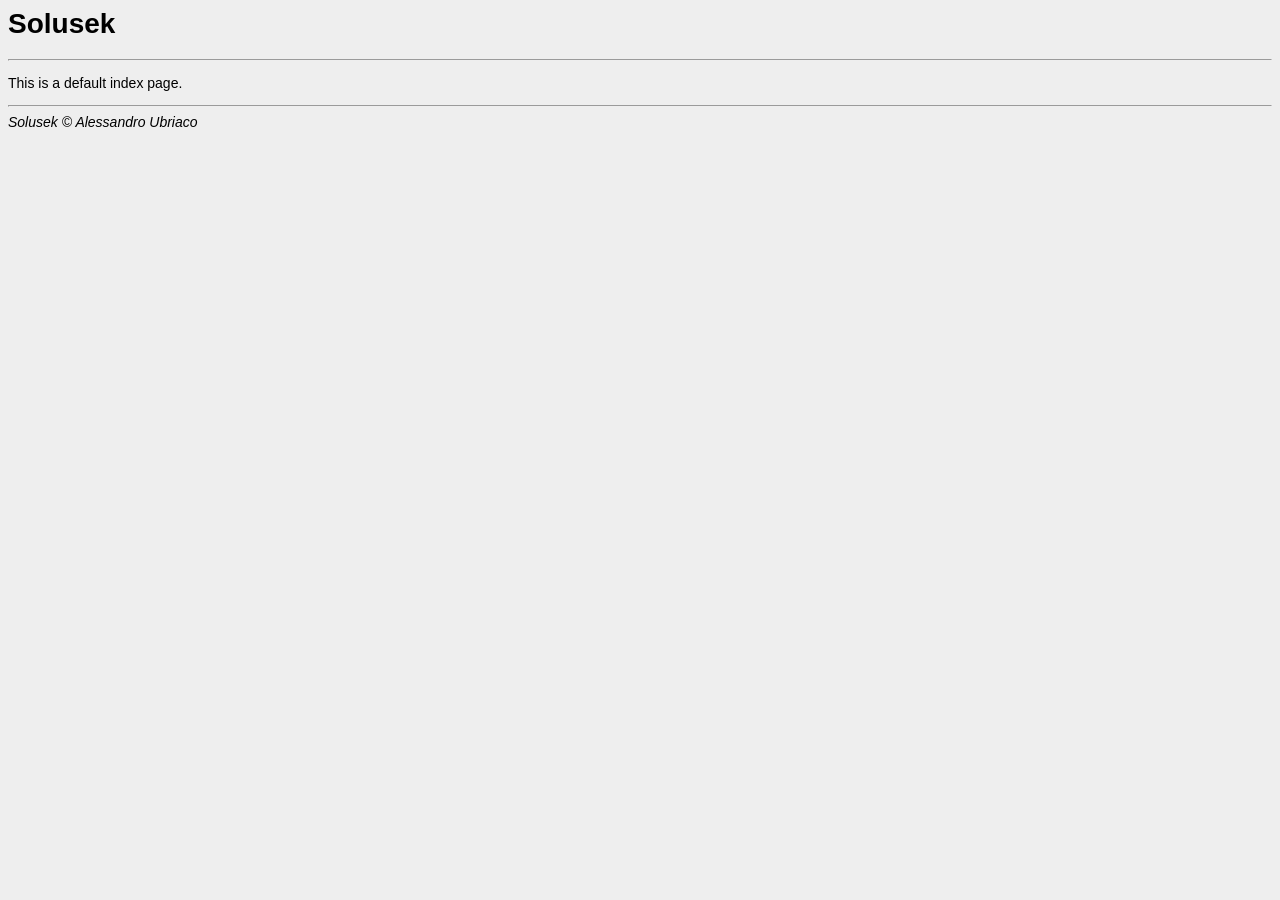
==== static/solusek/index.html @ fc7e2d5d "Init" ====
<html>
 <head>
 <title>Solusek</title>
 <link rel="stylesheet" href="css/design.css" type="text/css" />
 </head>
 <body>
 <h1>Solusek</h1>
 <hr />
 <p>This is a default index page.</p>
 <hr />
 <i>Solusek &copy; Alessandro Ubriaco</i>
 </body>
 </html>
---- static/solusek/css/design.css ----
body
{
  background-color: #eeeeee;
  font-family: Arial;
  font-size: 14px;
}
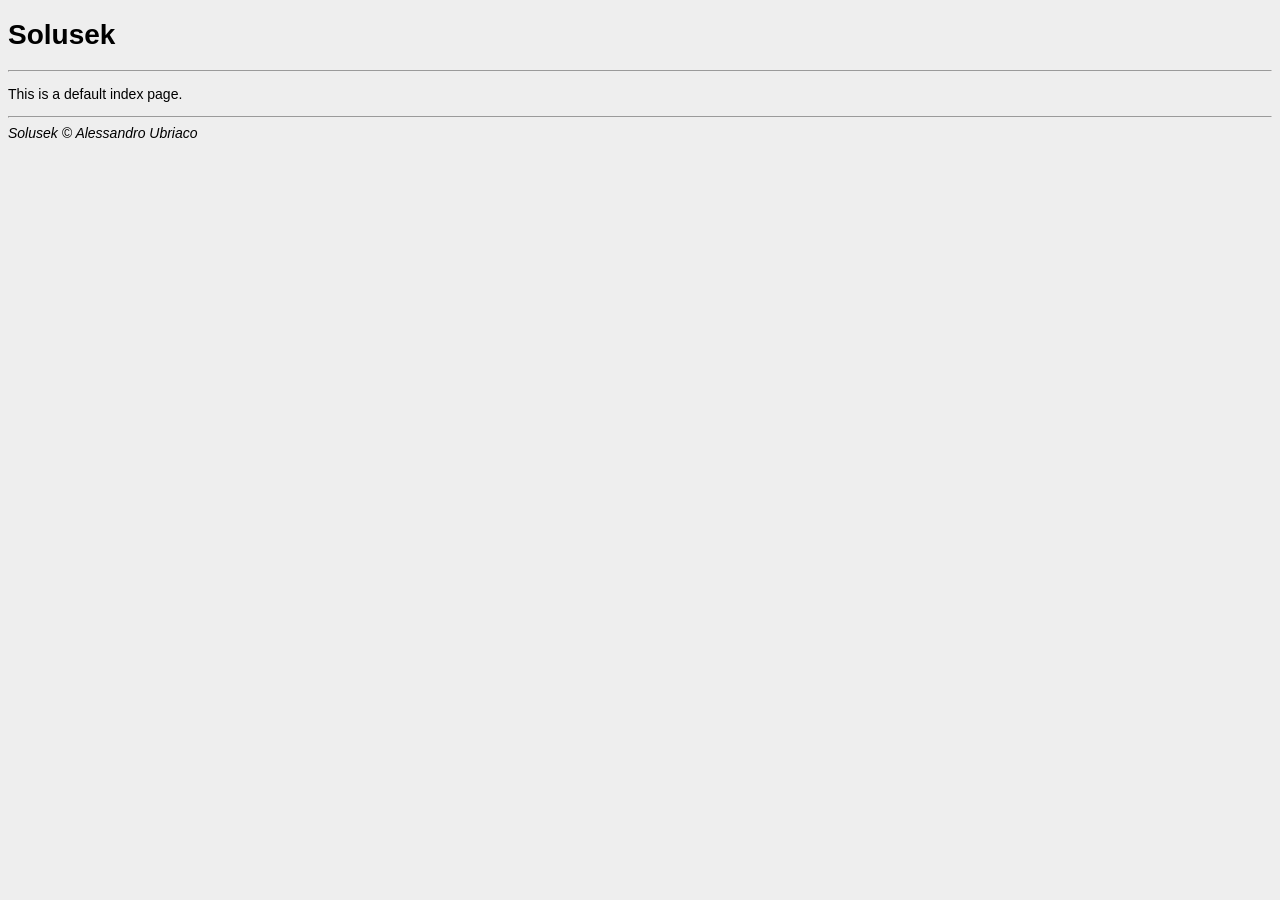
==== commit 15a3e811: "doctype" ====
--- a/static/solusek/index.html
+++ b/static/solusek/index.html
@@ -1,13 +1,17 @@
- <html>
- <head>
- <title>Solusek</title>
- <link rel="stylesheet" href="css/design.css" type="text/css" />
- </head>
- <body>
- <h1>Solusek</h1>
- <hr />
- <p>This is a default index page.</p>
- <hr />
- <i>Solusek &copy; Alessandro Ubriaco</i>
- </body>
- </html>
+<!DOCTYPE html>
+<html>
+
+<head>
+    <title>Solusek</title>
+    <link rel="stylesheet" href="css/design.css" type="text/css" />
+</head>
+
+<body>
+    <h1>Solusek</h1>
+    <hr />
+    <p>This is a default index page.</p>
+    <hr />
+    <i>Solusek &copy; Alessandro Ubriaco</i>
+</body>
+
+</html>
